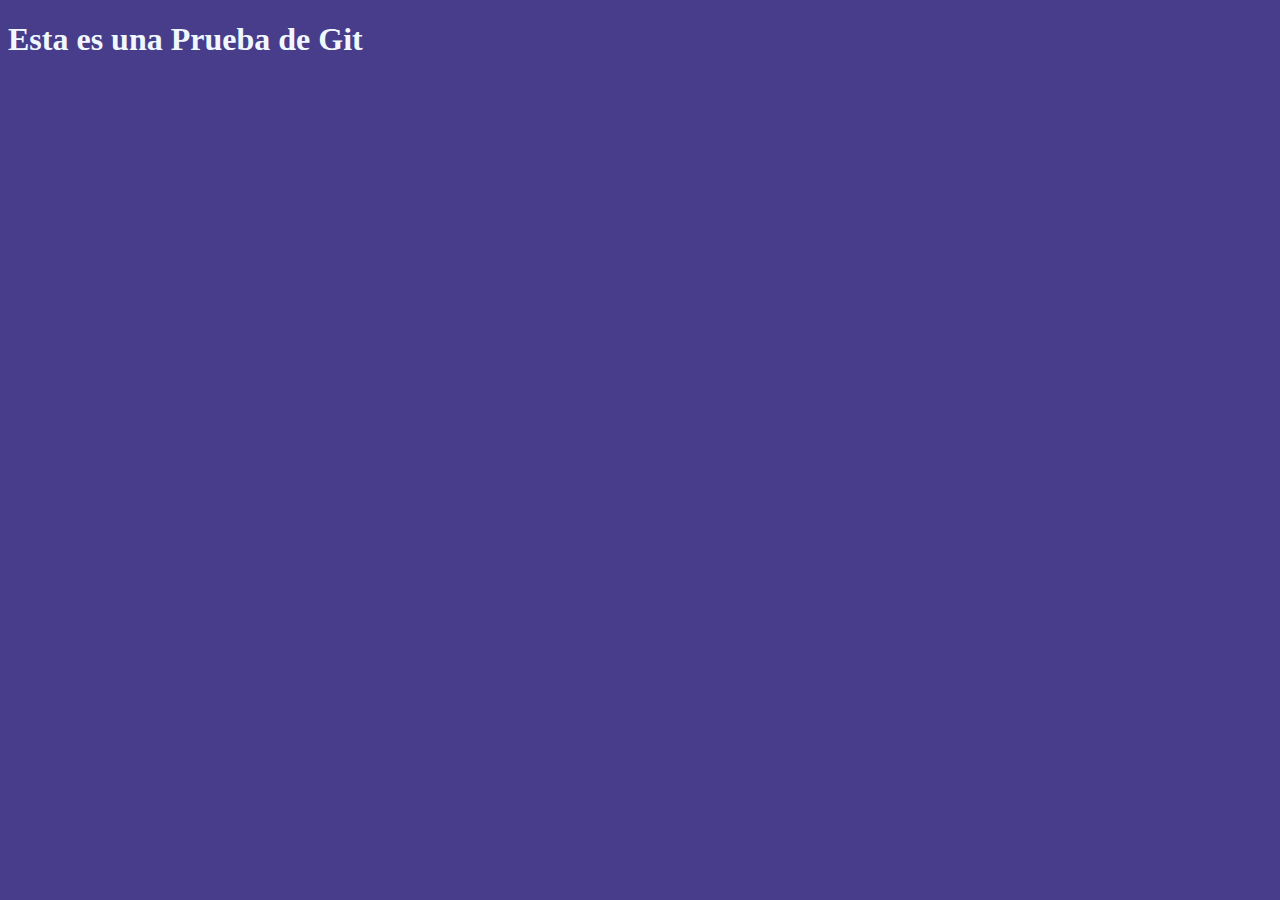
==== GIT/git.html @ 3733e89b "Subida de Archivos al Repositorio" ====
<!DOCTYPE html>
<html lang="en">
<head>
    <meta charset="UTF-8">
    <meta http-equiv="X-UA-Compatible" content="IE=edge">
    <link rel="stylesheet" href="git.css">
    <meta name="viewport" content="width=device-width, initial-scale=1.0">
    <title>Desafío Git</title>
</head>
<body>
    
    <header>
        <h1>
            Esta es una Prueba de Git
        </h1>
    </header>

</body>
</html>
---- GIT/git.css ----
body{
    background-color:darkslateblue;
}

h1{
    color:aliceblue;
}
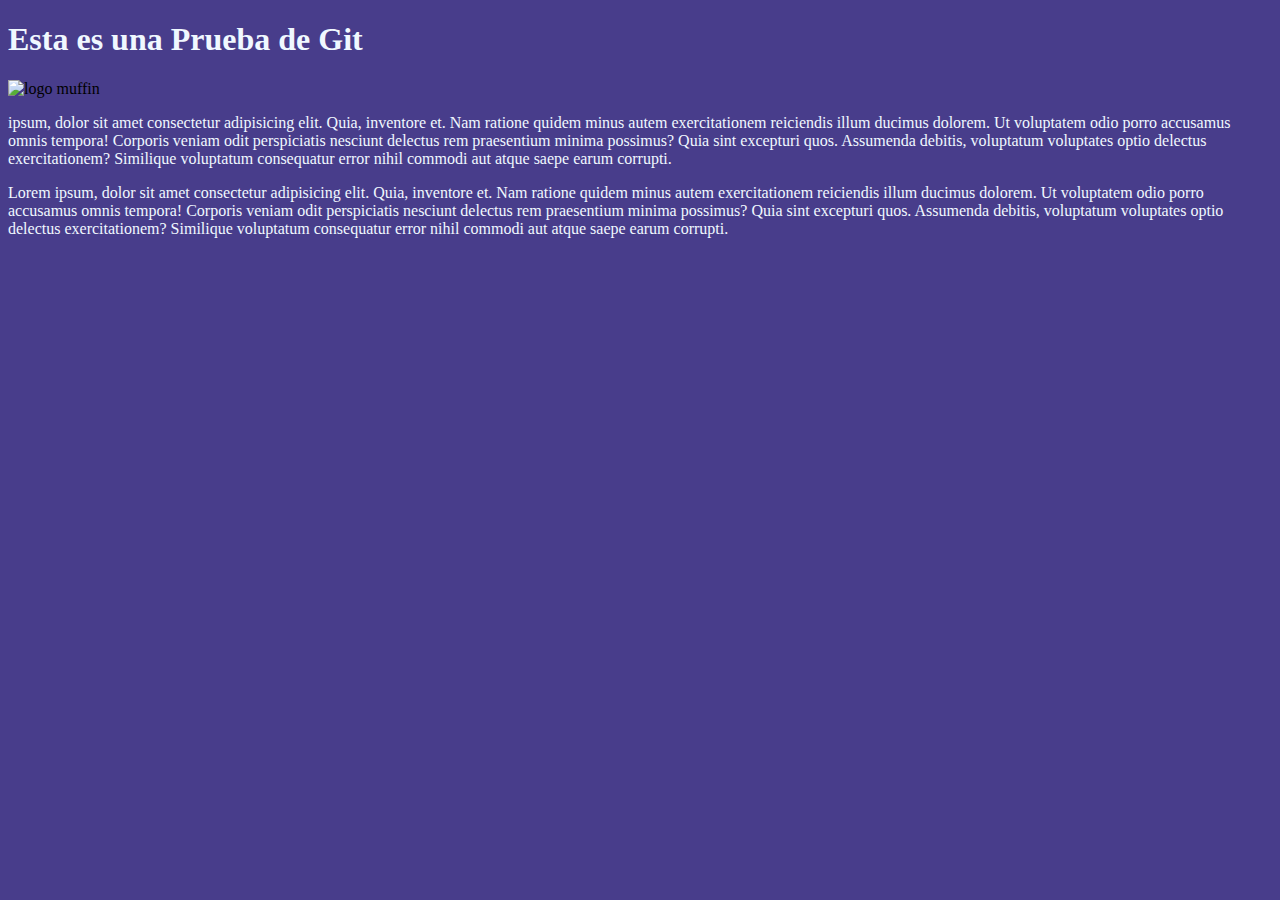
==== commit 157d10b0: "Agregué parragos, una imágen y estilos para estos elementos" ====
--- a/GIT/git.html
+++ b/GIT/git.html
@@ -14,6 +14,13 @@
             Esta es una Prueba de Git
         </h1>
     </header>
+    <main>
+        <section>
+            <img src="./img/muffin.png" alt="logo muffin" width="200px">
+            <p><span class="parrafos"> ipsum, dolor sit amet consectetur adipisicing elit. Quia, inventore et. Nam ratione quidem minus autem exercitationem reiciendis illum ducimus dolorem. Ut voluptatem odio porro accusamus omnis tempora! Corporis veniam odit perspiciatis nesciunt delectus rem praesentium minima possimus? Quia sint excepturi quos. Assumenda debitis, voluptatum voluptates optio delectus exercitationem? Similique voluptatum consequatur error nihil commodi aut atque saepe earum corrupti.</span></p>
+            <p><span class="parrafos">Lorem ipsum, dolor sit amet consectetur adipisicing elit. Quia, inventore et. Nam ratione quidem minus autem exercitationem reiciendis illum ducimus dolorem. Ut voluptatem odio porro accusamus omnis tempora! Corporis veniam odit perspiciatis nesciunt delectus rem praesentium minima possimus? Quia sint excepturi quos. Assumenda debitis, voluptatum voluptates optio delectus exercitationem? Similique voluptatum consequatur error nihil commodi aut atque saepe earum corrupti.</span></p>
+        </section>
+    </main>
 
 </body>
 </html>--- a/GIT/git.css
+++ b/GIT/git.css
@@ -4,4 +4,8 @@
 
 h1{
     color:aliceblue;
+}
+
+.parrafos{
+    color: aliceblue;
 }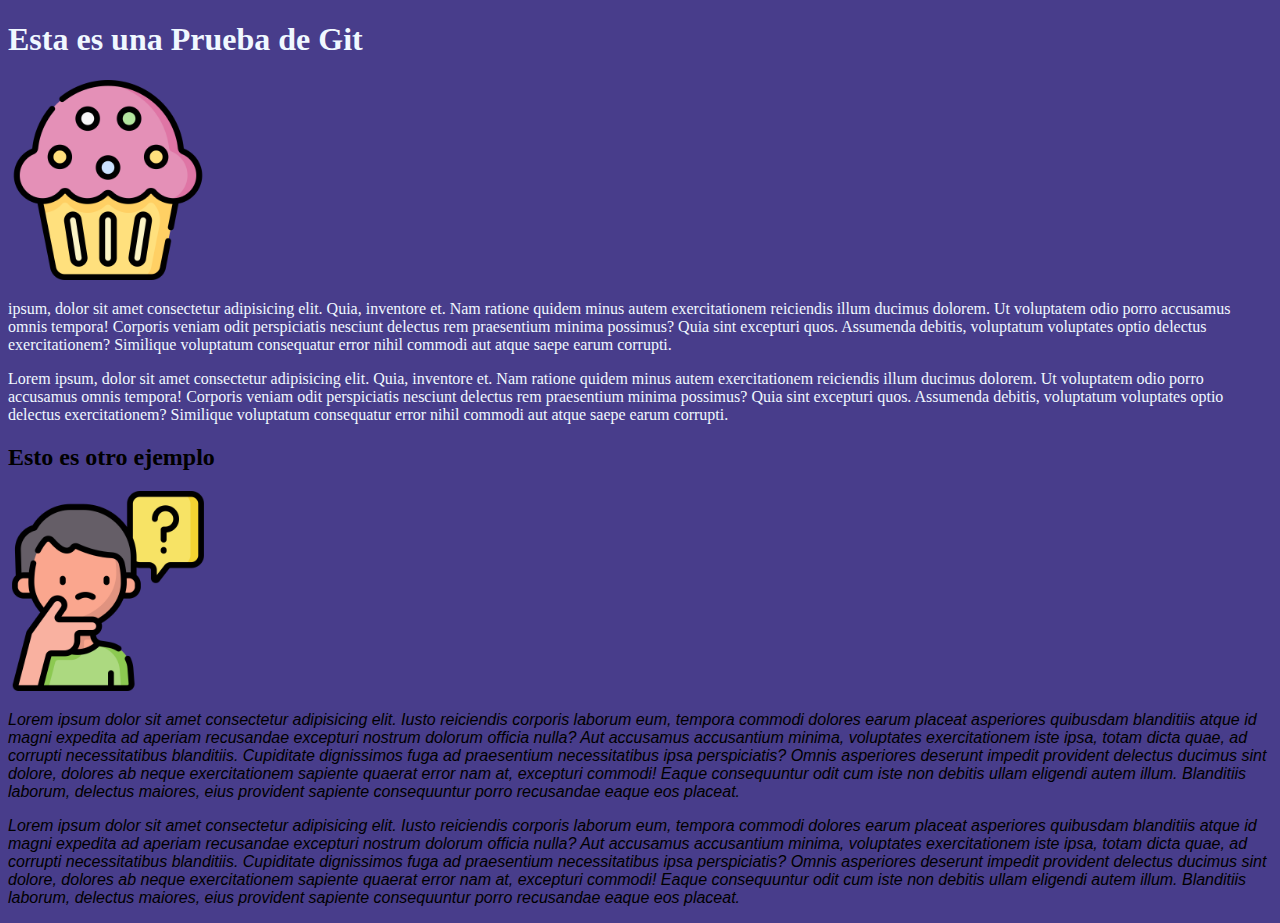
==== commit 36b42af8: "Agregué la carpeta img, agregué otro parrafo y una segunda imagen con sus estilos" ====
--- a/GIT/git.html
+++ b/GIT/git.html
@@ -20,6 +20,18 @@
             <p><span class="parrafos"> ipsum, dolor sit amet consectetur adipisicing elit. Quia, inventore et. Nam ratione quidem minus autem exercitationem reiciendis illum ducimus dolorem. Ut voluptatem odio porro accusamus omnis tempora! Corporis veniam odit perspiciatis nesciunt delectus rem praesentium minima possimus? Quia sint excepturi quos. Assumenda debitis, voluptatum voluptates optio delectus exercitationem? Similique voluptatum consequatur error nihil commodi aut atque saepe earum corrupti.</span></p>
             <p><span class="parrafos">Lorem ipsum, dolor sit amet consectetur adipisicing elit. Quia, inventore et. Nam ratione quidem minus autem exercitationem reiciendis illum ducimus dolorem. Ut voluptatem odio porro accusamus omnis tempora! Corporis veniam odit perspiciatis nesciunt delectus rem praesentium minima possimus? Quia sint excepturi quos. Assumenda debitis, voluptatum voluptates optio delectus exercitationem? Similique voluptatum consequatur error nihil commodi aut atque saepe earum corrupti.</span></p>
         </section>
+
+        <section>
+            <h2>
+                Esto es otro ejemplo
+            </h2>
+            <img src="./img/question.png" alt="imagen de consultas" width="200px">
+            <p><span class="parrafoSegundo">Lorem ipsum dolor sit amet consectetur adipisicing elit. Iusto reiciendis corporis laborum eum, tempora commodi dolores earum placeat asperiores quibusdam blanditiis atque id magni expedita ad aperiam recusandae excepturi nostrum dolorum officia nulla? Aut accusamus accusantium minima, voluptates exercitationem iste ipsa, totam dicta quae, ad corrupti necessitatibus blanditiis. Cupiditate dignissimos fuga ad praesentium necessitatibus ipsa perspiciatis? Omnis asperiores deserunt impedit provident delectus ducimus sint dolore, dolores ab neque exercitationem sapiente quaerat error nam at, excepturi commodi! Eaque consequuntur odit cum iste non debitis ullam eligendi autem illum. Blanditiis laborum, delectus maiores, eius provident sapiente consequuntur porro recusandae eaque eos placeat.
+            </span></p>
+            <p><span class="parrafoSegundo">Lorem ipsum dolor sit amet consectetur adipisicing elit. Iusto reiciendis corporis laborum eum, tempora commodi dolores earum placeat asperiores quibusdam blanditiis atque id magni expedita ad aperiam recusandae excepturi nostrum dolorum officia nulla? Aut accusamus accusantium minima, voluptates exercitationem iste ipsa, totam dicta quae, ad corrupti necessitatibus blanditiis. Cupiditate dignissimos fuga ad praesentium necessitatibus ipsa perspiciatis? Omnis asperiores deserunt impedit provident delectus ducimus sint dolore, dolores ab neque exercitationem sapiente quaerat error nam at, excepturi commodi! Eaque consequuntur odit cum iste non debitis ullam eligendi autem illum. Blanditiis laborum, delectus maiores, eius provident sapiente consequuntur porro recusandae eaque eos placeat.
+            </span></p>
+        </section>
+
     </main>
 
 </body>
--- a/GIT/git.css
+++ b/GIT/git.css
@@ -8,4 +8,10 @@
 
 .parrafos{
     color: aliceblue;
+    font-size: 16px;
+}
+
+.parrafoSegundo{
+    font-style: italic;
+    font-family: Verdana, Geneva, Tahoma, sans-serif;
 }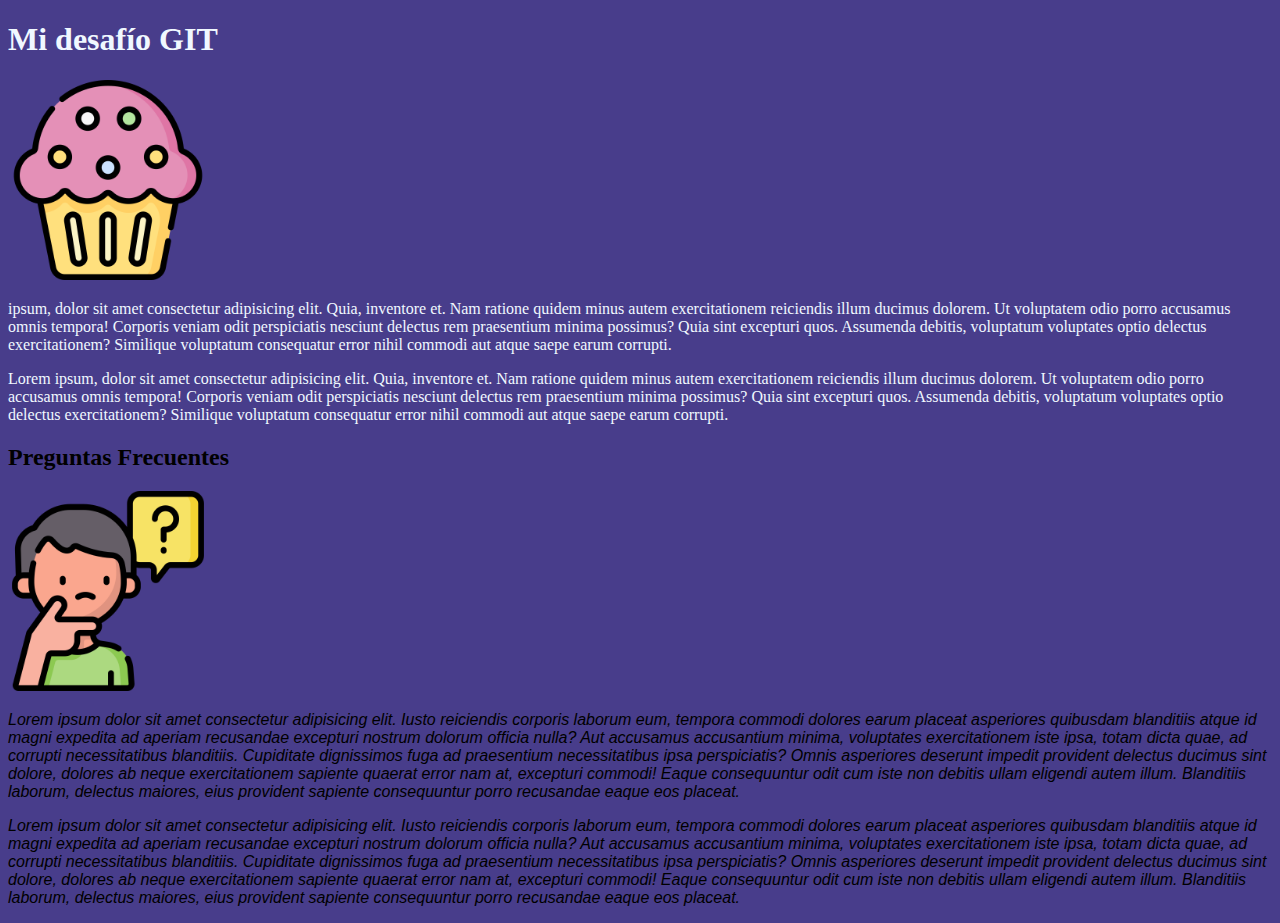
==== commit 788c9e81: "Probando una rama nueva" ====
--- a/GIT/git.html
+++ b/GIT/git.html
@@ -11,7 +11,7 @@
     
     <header>
         <h1>
-            Esta es una Prueba de Git
+            Mi desafío GIT
         </h1>
     </header>
     <main>
@@ -23,7 +23,7 @@
 
         <section>
             <h2>
-                Esto es otro ejemplo
+                Preguntas Frecuentes
             </h2>
             <img src="./img/question.png" alt="imagen de consultas" width="200px">
             <p><span class="parrafoSegundo">Lorem ipsum dolor sit amet consectetur adipisicing elit. Iusto reiciendis corporis laborum eum, tempora commodi dolores earum placeat asperiores quibusdam blanditiis atque id magni expedita ad aperiam recusandae excepturi nostrum dolorum officia nulla? Aut accusamus accusantium minima, voluptates exercitationem iste ipsa, totam dicta quae, ad corrupti necessitatibus blanditiis. Cupiditate dignissimos fuga ad praesentium necessitatibus ipsa perspiciatis? Omnis asperiores deserunt impedit provident delectus ducimus sint dolore, dolores ab neque exercitationem sapiente quaerat error nam at, excepturi commodi! Eaque consequuntur odit cum iste non debitis ullam eligendi autem illum. Blanditiis laborum, delectus maiores, eius provident sapiente consequuntur porro recusandae eaque eos placeat.
